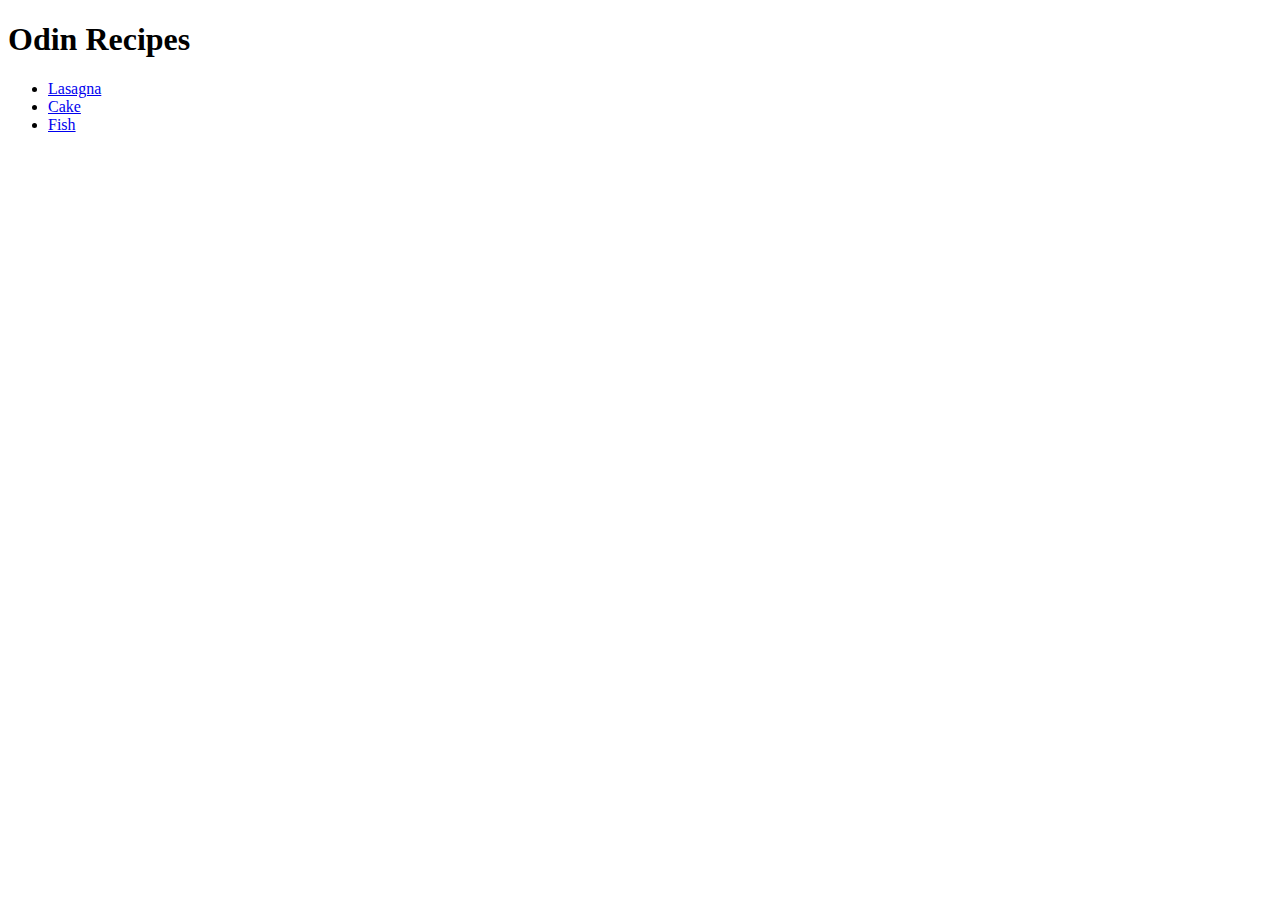
==== index.html @ 8b124025 "Link new recipes to index.html" ====
<!DOCTYPE html>
<html lang="en">
  <head>
    <meta charset="utf-8">
    <title>Odin Recipes</title>
  </head>
  <body>
    <h1>Odin Recipes</h1>
    <ul>
      <li><a href="./recipes/lasagna.html">Lasagna</a></li>
      <li><a href="./recipes/cake.html">Cake</a></li>
      <li><a href="./recipes/fish.html">Fish</a></li>
    </ul>
  </body>

</html>
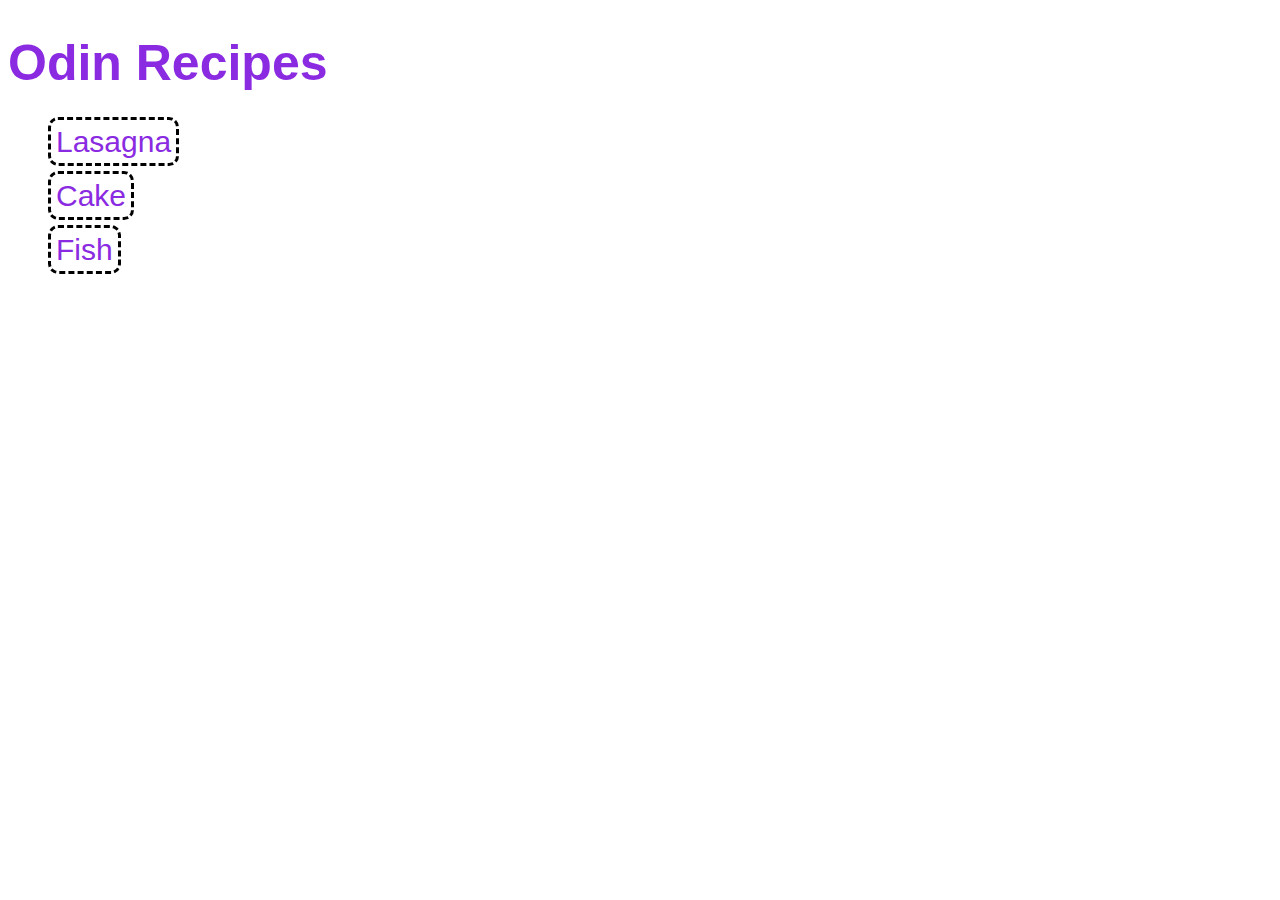
==== commit 574e644c: "Style index and recipes with css" ====
--- a/index.html
+++ b/index.html
@@ -2,6 +2,7 @@
 <html lang="en">
   <head>
     <meta charset="utf-8">
+    <link rel="stylesheet" href="./styles/styles.css">
     <title>Odin Recipes</title>
   </head>
   <body>
--- a/styles/styles.css
+++ b/styles/styles.css
@@ -0,0 +1,29 @@
+* {
+    font-family: 'Franklin Gothic Medium', 'Arial Narrow', Arial, sans-serif;
+    color: blueviolet;
+    font-size: 30px;
+}
+
+h1 {
+    font-size: 50px;
+}
+
+a {
+    text-decoration: none;
+    border-radius: 10px;
+    border-color: black;
+    border-style: dashed;
+    padding: 5px;
+
+}
+
+img {
+    height: 400px;
+    width: auto;
+}
+
+li {
+    list-style: none;
+    margin-bottom: 20px;
+
+}